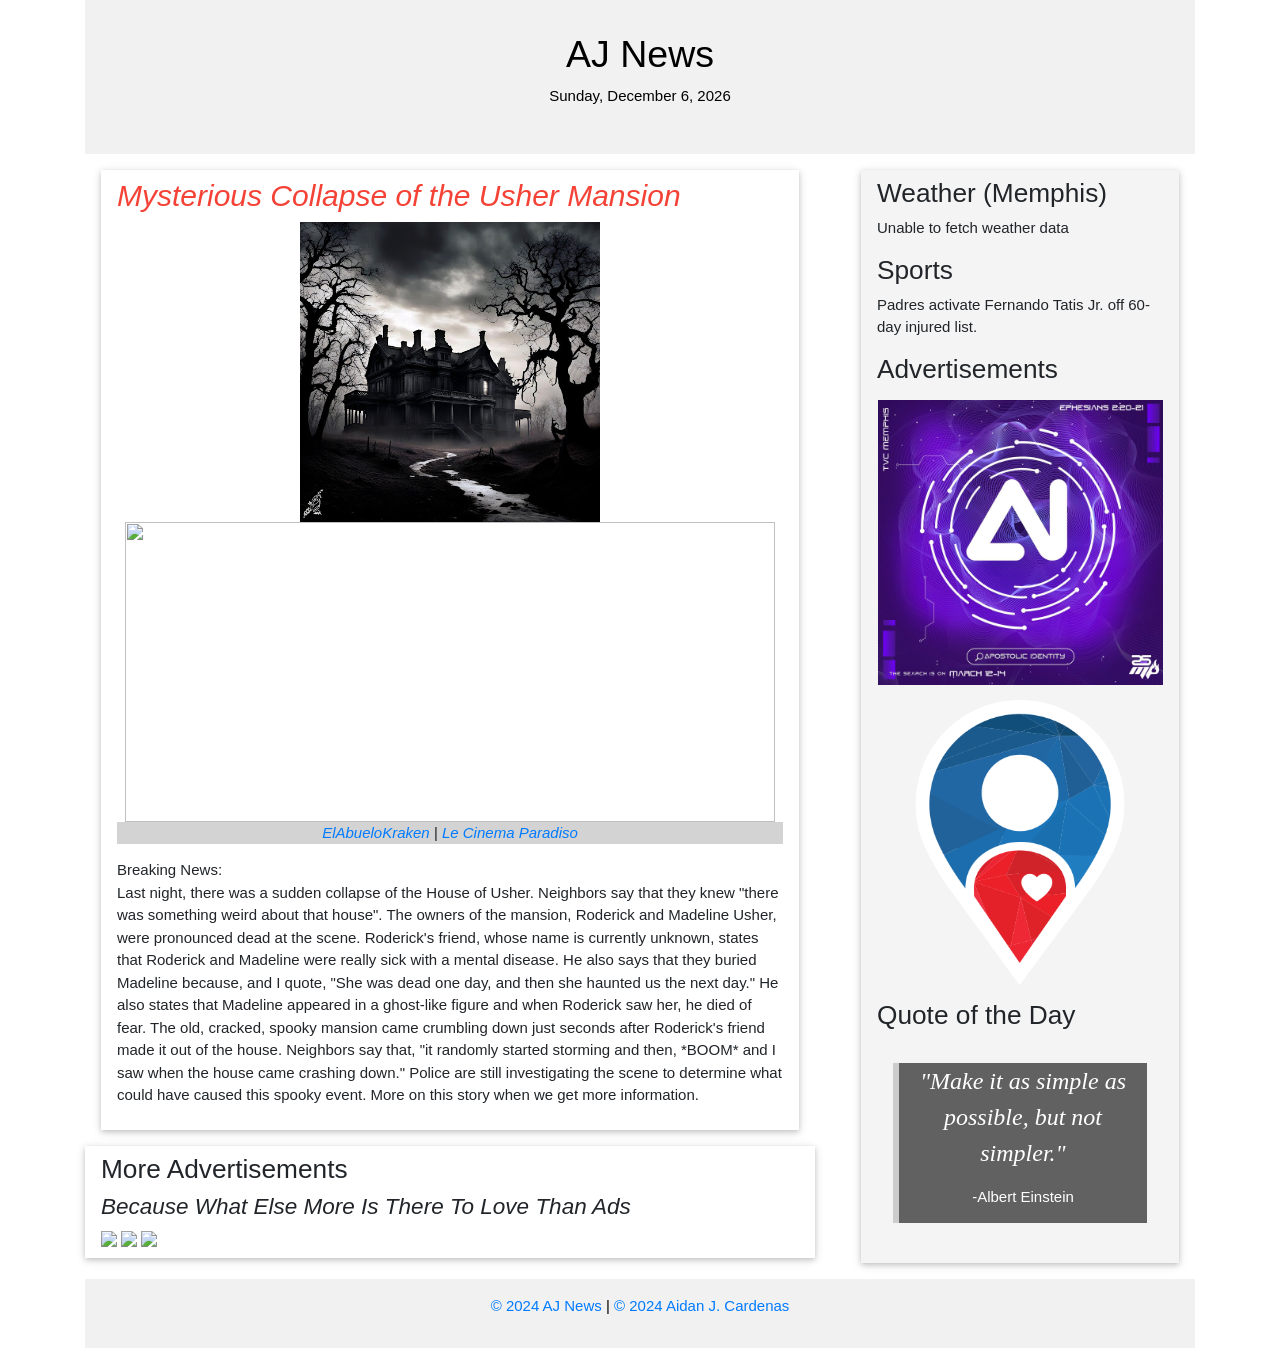
==== index.html @ ed6d17f3 "Rename newspaper.html to index.html" ====
<!DOCTYPE html>
<html lang="en">
<head>
    <meta charset="UTF-8">
    <meta name="viewport" content="width=device-width, initial-scale=1.0">
    <title>AJ News</title>
    <link rel="stylesheet" href="https://www.w3schools.com/w3css/4/w3.css">
    <link rel="stylesheet" href="https://maxcdn.bootstrapcdn.com/bootstrap/4.5.2/css/bootstrap.min.css">
    <link rel="stylesheet" href="newspaper.css">
</head>
<body>
    <div class="container">
        <header class="w3-center w3-padding-32 w3-light-grey">
            <h1>AJ News</h1>
            <p id="date"></p>
        </header>
        <div class="row">
            <div class="col-md-8">
                <section class="main-content">
                    <article class="w3-card w3-margin w3-padding">
                        <h2 class="w3-text-red"><i>Mysterious Collapse of the Usher Mansion</i></h2>
                        <div id="image" style="text-align: center;">
                            <img src="HoU.jpeg" alt="House of Usher" height="300">
                            <img src="https://www.lecinemaparadiso.co.uk/uploads/THE%20FALL%20OF%20THE%20HOUSE%20OF%20USHER%20image.jpg" height="300" width="650">
                            <blockquote style="background-color: lightgrey;">
                                <i>
                                    <a href="https://shorturl.at/FmHNJ" title="This is a link to ElAbueloKraken's Images *May Contain Adult Content*" target="_blank">ElAbueloKraken</a>
                                     | 
                                    <a href="https://shorturl.at/BIcsl" title="This is a link to Le Cinema Paradiso" target="_blank">Le Cinema Paradiso</a>
                                </i>
                            </blockquote>
                        </div>
                        <div id="content">
                            <p>Breaking News: <br>
                                Last night, there was a sudden collapse of the House of Usher. Neighbors say that they knew "there was something weird about that house". The owners of the mansion, Roderick and Madeline Usher, were pronounced dead at the scene. Roderick's friend, whose name is currently unknown, states that Roderick and Madeline were really sick with a mental disease. He also says that they buried Madeline because, and I quote, "She was dead one day, and then she haunted us the next day." He also states that Madeline appeared in a ghost-like figure and when Roderick saw her, he died of fear. The old, cracked, spooky mansion came crumbling down just seconds after Roderick's friend made it out of the house. Neighbors say that, "it randomly started storming and then, *BOOM* and I saw when the house came crashing down." Police are still investigating the scene to determine what could have caused this spooky event. More on this story when we get more information.</p>
                        </div>
                    </article>
                </section>
                <section class="MoreAds w3-card w4-margin w3-padding">
                    <h3>More Advertisements</h3>
                    <h4><i>Because What Else More Is There To Love Than Ads</i></h4>
                    <a href="https://www.kroger.com" target="_blank"><img src="https://upload.wikimedia.org/wikipedia/commons/thumb/6/69/Kroger_logo_%281961-2019%29.svg/563px-Kroger_logo_%281961-2019%29.svg.png" height="300"></a>
                    <a href="https://www.walmart.com" target="_blank"><img src="https://cdn.worldvectorlogo.com/logos/walmart-1.svg" height="300" ></a>
                    <a href="https://samsclub.com" target="_blank"><img src="https://scene7.samsclub.com/is/image/samsclub/sc_vlogo_white-social?fmt=png" height="300"></a>
                </section>
            </div>
            <div class="col-md-4">
                <aside class="sidebar w3-card w3-margin w3-padding">
                    <h3>Weather (Memphis)</h3>
                    <p id="weather">Loading weather...</p>
                    <h3>Sports</h3>
                    <p>Padres activate Fernando Tatis Jr. off 60-day injured list.</p>
                    <h3>Advertisements</h3>
                    <p id="ads">
                        <p style="text-align: center;"><a href="https://www.instagram.com/p/C_LzDXLyRd5/?utm_source=ig_web_copy_link" target="_blank"><img src="MPad.jpg" height="285"></a></p>
                        <p style="text-align: center;"><a href="https://tvcmemphis.com" target="_blank"><img src="tvcMemphis.png" height="285"></a></p>
                    </p>
                    <h3>Quote of the Day</h3>
                    <p id="quote">
                        <div class="w3-container">
                            <div class="w3-panel w3-leftbar w3-center w3-dark-grey">
                                <p class="w3-xlarge w3-serif"><i>"Make it as simple as possible, but not simpler."</i></p>
                                <p>-Albert Einstein</p>
                            </div>
                        </div>
                    </p>
                </aside>
            </div>
        </div>
        <footer class="w3-center w3-padding-16 w3-light-grey">
            <p><a href="https://github.com/AidanJCardenas" target="_blank">&copy; 2024 AJ News</a> | <a href="https://linktr.ee/aj.cardenas" target="_blank">&copy; 2024 Aidan J. Cardenas</a></p>
        </footer>
    </div>
    <script src="https://ajax.googleapis.com/ajax/libs/jquery/3.5.1/jquery.min.js"></script>
    <script src="https://maxcdn.bootstrapcdn.com/bootstrap/4.5.2/js/bootstrap.min.js"></script>
    <script src="newspaper.js"></script>
</body>
</html>
---- newspaper.css ----
body {
    font-family: Arial, sans-serif;
    margin: 0;
    padding: 0;
}

header {
    background-color: #f4f4f4;
}

#source {
    color:lightgrey
}

.main-content article {
    background-color: #fff;
}

.sidebar {
    background-color: #f4f4f4;
}

* {box-sizing: border-box;}
body {font-family: Verdana, sans-serif;}
.mySlides {display: none;}
img {vertical-align: middle;}

/* Slideshow container */
.slideshow-container {
  max-width: 1000px;
  position: relative;
  margin: auto;
}

/* Caption text */
.text {
  color: #f2f2f2;
  font-size: 15px;
  padding: 8px 12px;
  position: absolute;
  bottom: 8px;
  width: 100%;
  text-align: center;
}

/* The dots/bullets/indicators */
.dot {
  height: 15px;
  width: 15px;
  margin: 0 2px;
  background-color: #bbb;
  border-radius: 50%;
  display: inline-block;
  transition: background-color 0.6s ease;
}

.active {
  background-color: #717171;
}

/* Fading animation */
.fade {
  animation-name: fade;
  animation-duration: 1.5s;
}

@keyframes fade {
  from {opacity: .4} 
  to {opacity: 1}
}

/* On smaller screens, decrease text size */
@media only screen and (max-width: 300px) {
  .text {font-size: 11px}
}

footer {
    background-color: #f4f4f4;
}
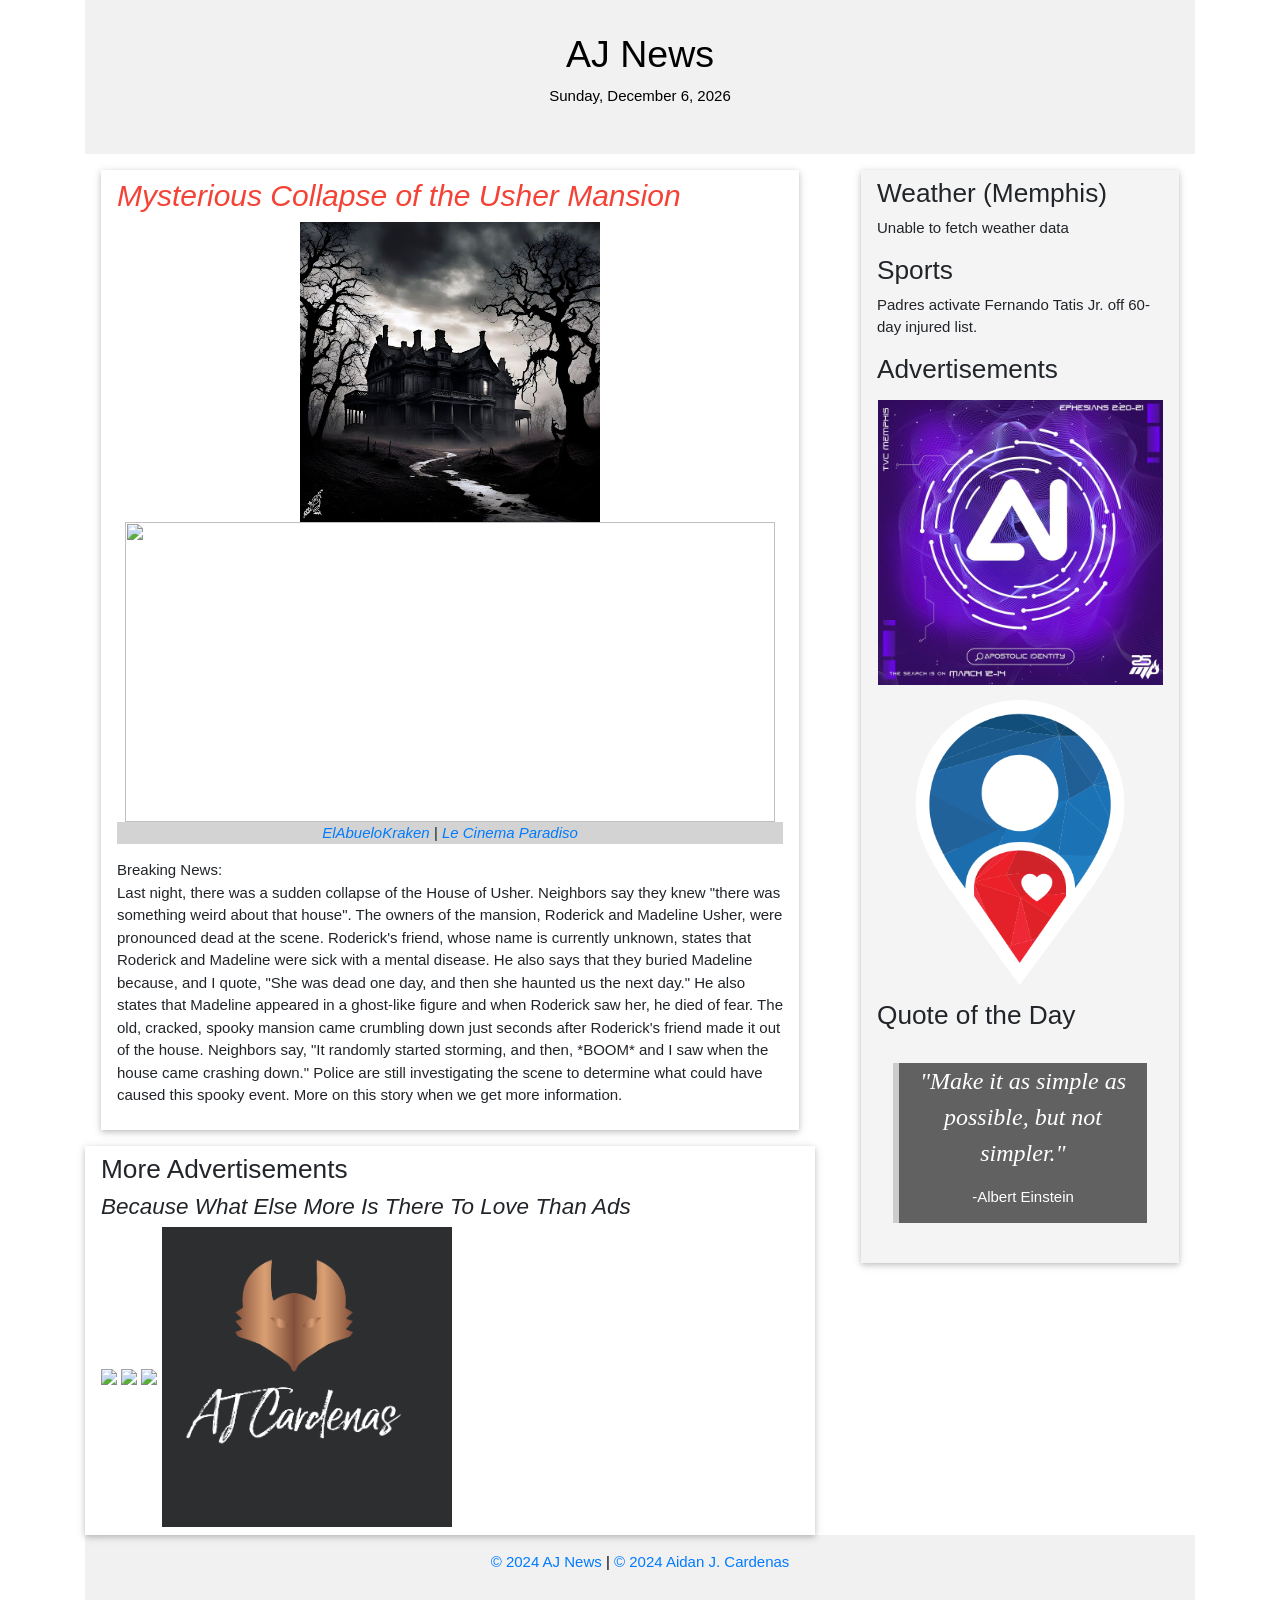
==== commit b51a1cbb: "Update index.html" ====
--- a/index.html
+++ b/index.html
@@ -32,8 +32,7 @@
                         </div>
                         <div id="content">
                             <p>Breaking News: <br>
-                                Last night, there was a sudden collapse of the House of Usher. Neighbors say that they knew "there was something weird about that house". The owners of the mansion, Roderick and Madeline Usher, were pronounced dead at the scene. Roderick's friend, whose name is currently unknown, states that Roderick and Madeline were really sick with a mental disease. He also says that they buried Madeline because, and I quote, "She was dead one day, and then she haunted us the next day." He also states that Madeline appeared in a ghost-like figure and when Roderick saw her, he died of fear. The old, cracked, spooky mansion came crumbling down just seconds after Roderick's friend made it out of the house. Neighbors say that, "it randomly started storming and then, *BOOM* and I saw when the house came crashing down." Police are still investigating the scene to determine what could have caused this spooky event. More on this story when we get more information.</p>
-                        </div>
+                            Last night, there was a sudden collapse of the House of Usher. Neighbors say they knew "there was something weird about that house". The owners of the mansion, Roderick and Madeline Usher, were pronounced dead at the scene. Roderick's friend, whose name is currently unknown, states that Roderick and Madeline were sick with a mental disease. He also says that they buried Madeline because, and I quote, "She was dead one day, and then she haunted us the next day." He also states that Madeline appeared in a ghost-like figure and when Roderick saw her, he died of fear. The old, cracked, spooky mansion came crumbling down just seconds after Roderick's friend made it out of the house. Neighbors say, "It randomly started storming, and then, *BOOM* and I saw when the house came crashing down." Police are still investigating the scene to determine what could have caused this spooky event. More on this story when we get more information.                        </div>
                     </article>
                 </section>
                 <section class="MoreAds w3-card w4-margin w3-padding">
@@ -42,6 +41,7 @@
                     <a href="https://www.kroger.com" target="_blank"><img src="https://upload.wikimedia.org/wikipedia/commons/thumb/6/69/Kroger_logo_%281961-2019%29.svg/563px-Kroger_logo_%281961-2019%29.svg.png" height="300"></a>
                     <a href="https://www.walmart.com" target="_blank"><img src="https://cdn.worldvectorlogo.com/logos/walmart-1.svg" height="300" ></a>
                     <a href="https://samsclub.com" target="_blank"><img src="https://scene7.samsclub.com/is/image/samsclub/sc_vlogo_white-social?fmt=png" height="300"></a>
+                    <a href="https://linktr.ee/aj.cardenas" target="_blank"><img src="MyNewLogo.png" height=300"></a>
                 </section>
             </div>
             <div class="col-md-4">
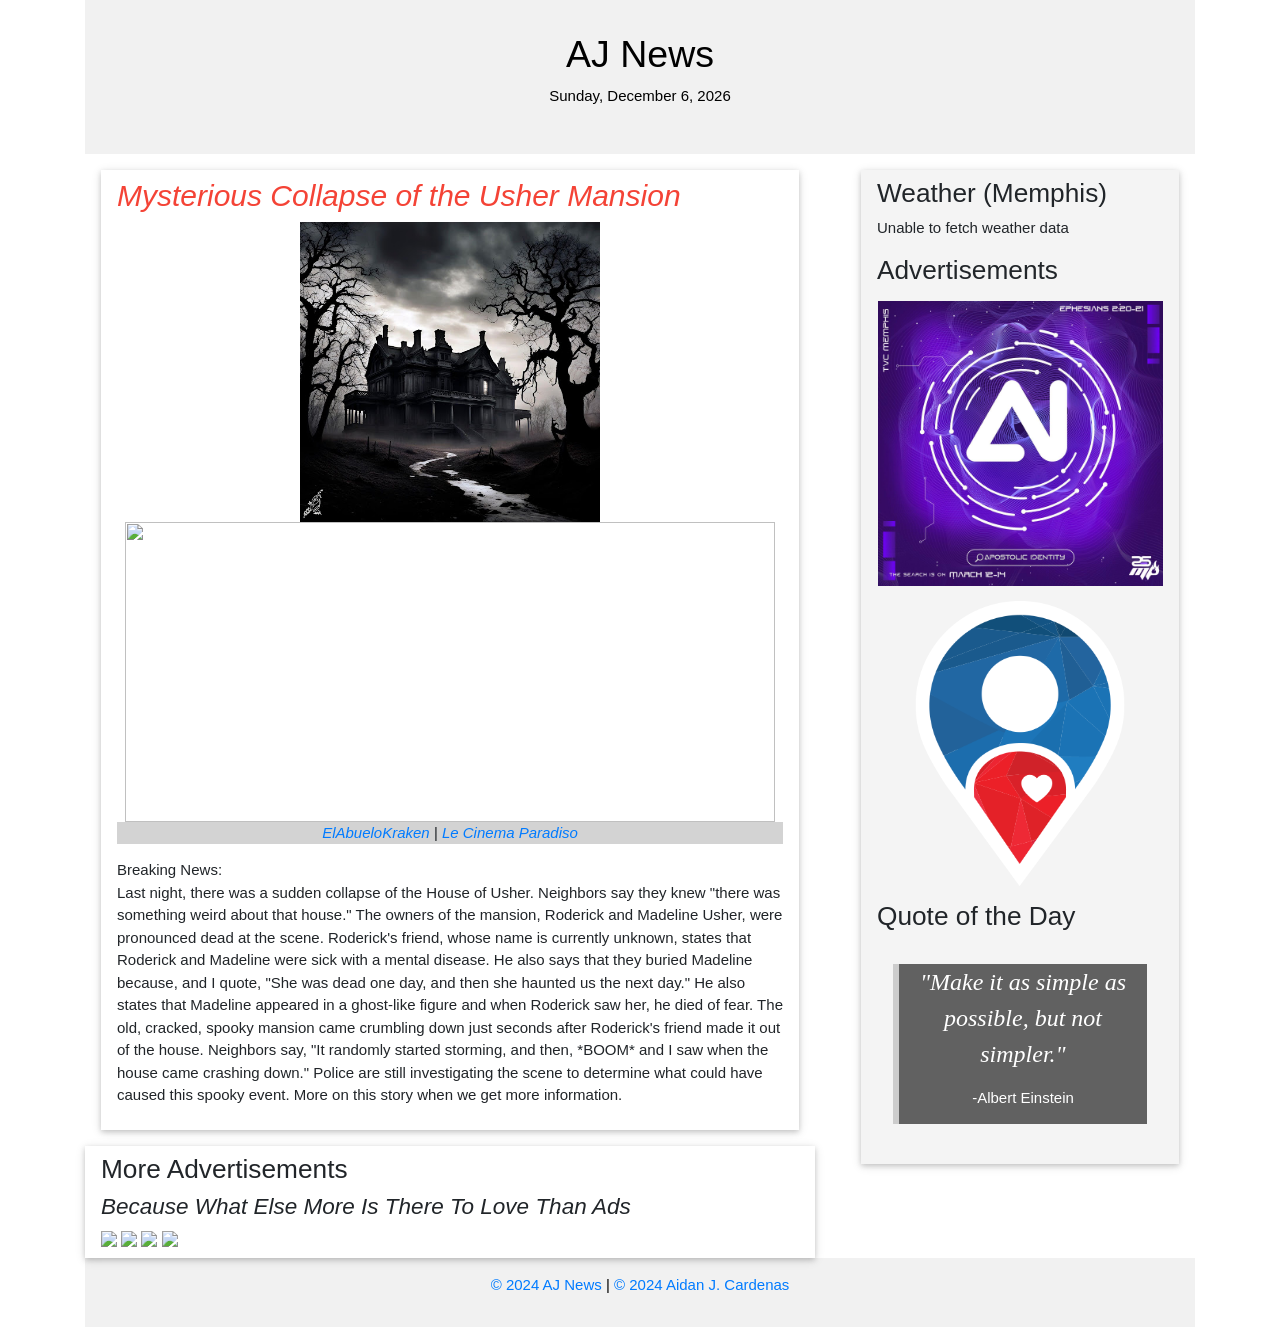
==== commit 8030dd68: "Update index.html" ====
--- a/index.html
+++ b/index.html
@@ -7,6 +7,7 @@
     <link rel="stylesheet" href="https://www.w3schools.com/w3css/4/w3.css">
     <link rel="stylesheet" href="https://maxcdn.bootstrapcdn.com/bootstrap/4.5.2/css/bootstrap.min.css">
     <link rel="stylesheet" href="newspaper.css">
+    <link rel="icon" type="image/x-icon" href="https://ugc.production.linktr.ee/1da11c59-2727-45d2-9c6b-8f229e5cc084_Screenshot-2024-09-07-3.55.41-PM.png?io=true&size=avatar-v3_0">
 </head>
 <body>
     <div class="container">
@@ -32,24 +33,22 @@
                         </div>
                         <div id="content">
                             <p>Breaking News: <br>
-                            Last night, there was a sudden collapse of the House of Usher. Neighbors say they knew "there was something weird about that house". The owners of the mansion, Roderick and Madeline Usher, were pronounced dead at the scene. Roderick's friend, whose name is currently unknown, states that Roderick and Madeline were sick with a mental disease. He also says that they buried Madeline because, and I quote, "She was dead one day, and then she haunted us the next day." He also states that Madeline appeared in a ghost-like figure and when Roderick saw her, he died of fear. The old, cracked, spooky mansion came crumbling down just seconds after Roderick's friend made it out of the house. Neighbors say, "It randomly started storming, and then, *BOOM* and I saw when the house came crashing down." Police are still investigating the scene to determine what could have caused this spooky event. More on this story when we get more information.                        </div>
+                            Last night, there was a sudden collapse of the House of Usher. Neighbors say they knew "there was something weird about that house." The owners of the mansion, Roderick and Madeline Usher, were pronounced dead at the scene. Roderick's friend, whose name is currently unknown, states that Roderick and Madeline were sick with a mental disease. He also says that they buried Madeline because, and I quote, "She was dead one day, and then she haunted us the next day." He also states that Madeline appeared in a ghost-like figure and when Roderick saw her, he died of fear. The old, cracked, spooky mansion came crumbling down just seconds after Roderick's friend made it out of the house. Neighbors say, "It randomly started storming, and then, *BOOM* and I saw when the house came crashing down." Police are still investigating the scene to determine what could have caused this spooky event. More on this story when we get more information.                        </div>
                     </article>
                 </section>
                 <section class="MoreAds w3-card w4-margin w3-padding">
                     <h3>More Advertisements</h3>
                     <h4><i>Because What Else More Is There To Love Than Ads</i></h4>
-                    <a href="https://www.kroger.com" target="_blank"><img src="https://upload.wikimedia.org/wikipedia/commons/thumb/6/69/Kroger_logo_%281961-2019%29.svg/563px-Kroger_logo_%281961-2019%29.svg.png" height="300"></a>
+                    <a href="https://www.kroger.com" target="_blank"><img src="https://www.kroger.com/android-chrome-512x512.png" height="300"></a>
                     <a href="https://www.walmart.com" target="_blank"><img src="https://cdn.worldvectorlogo.com/logos/walmart-1.svg" height="300" ></a>
                     <a href="https://samsclub.com" target="_blank"><img src="https://scene7.samsclub.com/is/image/samsclub/sc_vlogo_white-social?fmt=png" height="300"></a>
-                    <a href="https://linktr.ee/aj.cardenas" target="_blank"><img src="MyNewLogo.png" height=300"></a>
+                    <a href="https://linktr.ee/aj.cardenas" target="_blank"><img src="https://ugc.production.linktr.ee/1da11c59-2727-45d2-9c6b-8f229e5cc084_Screenshot-2024-09-07-3.55.41-PM.png?io=true&size=avatar-v3_0" height=300"></a>
                 </section>
             </div>
             <div class="col-md-4">
                 <aside class="sidebar w3-card w3-margin w3-padding">
                     <h3>Weather (Memphis)</h3>
                     <p id="weather">Loading weather...</p>
-                    <h3>Sports</h3>
-                    <p>Padres activate Fernando Tatis Jr. off 60-day injured list.</p>
                     <h3>Advertisements</h3>
                     <p id="ads">
                         <p style="text-align: center;"><a href="https://www.instagram.com/p/C_LzDXLyRd5/?utm_source=ig_web_copy_link" target="_blank"><img src="MPad.jpg" height="285"></a></p>
